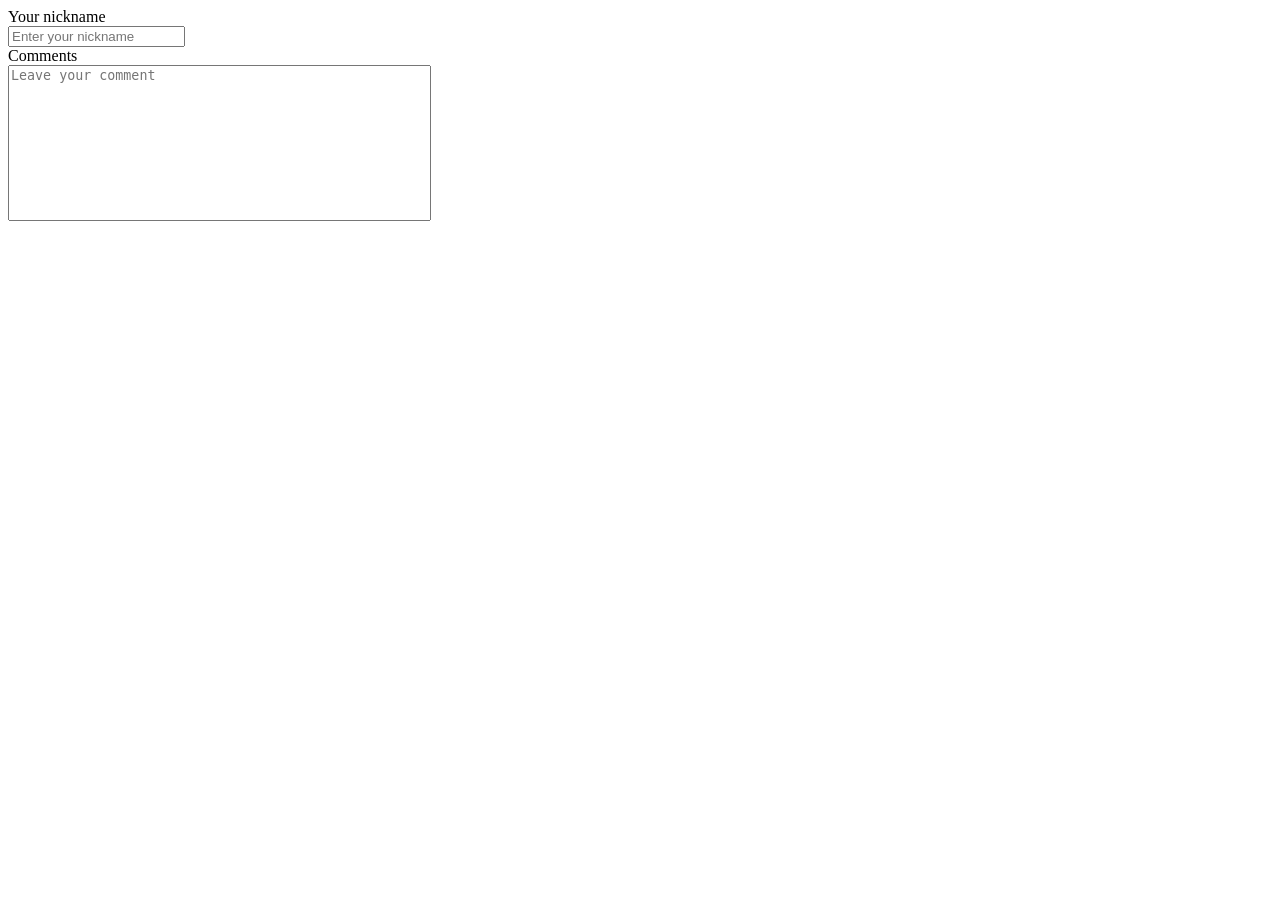
==== comments.html @ 5b9d22a7 "Form for comments" ====
<!DOCTYPE html>
<html lang="en">
<head>
	<meta charset="UTF-8">
	<title>Comments</title>
	<style>
		#comments
		{
			resize:none;
		}
	</style>
</head>
<body>
<div>
	<form action="#">
		<div id="CommentsNickname">
			<label for="Nickname">Your nickname</label><br>
			<input type="text" id="Nickname" name="nickname" placeholder="Enter your nickname">
		</div>

		<div id="CommentsText">
			<label for="comments">Comments</label><br>
			<textarea id="comments" name="comments" placeholder="Leave your comment" rows="10" cols="50"></textarea>
		</div>
	</form>
</div>
	<script>document.write('<script src="http://' + (location.host || 'localhost').split(':')[0] + ':35729/livereload.js?snipver=1"></' + 'script>')</script>
</body>
</html>
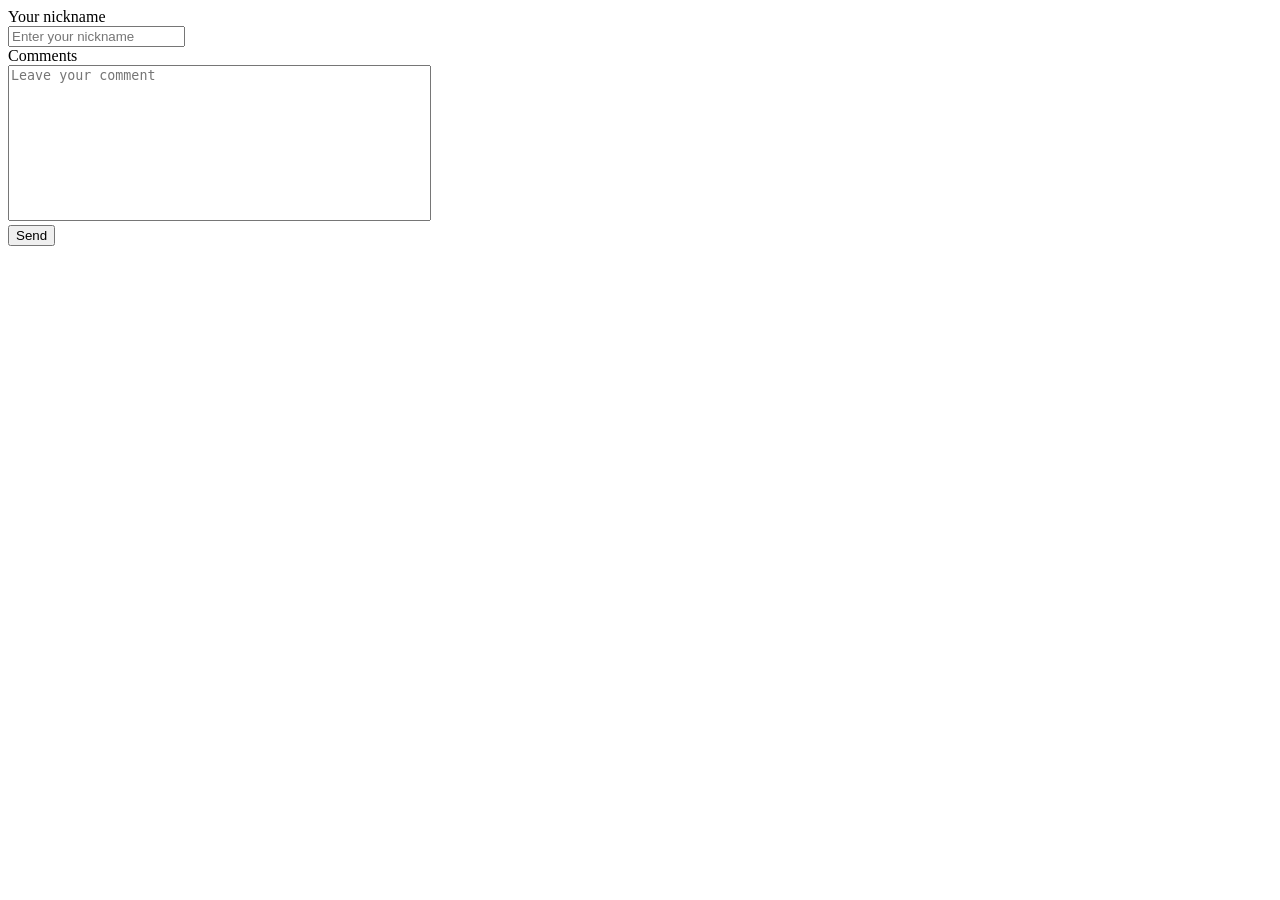
==== commit 6b2175ef: "Update comments.html" ====
--- a/comments.html
+++ b/comments.html
@@ -22,6 +22,10 @@
 			<label for="comments">Comments</label><br>
 			<textarea id="comments" name="comments" placeholder="Leave your comment" rows="10" cols="50"></textarea>
 		</div>
+
+		<div id="SubmitForComments">
+			<button type="submit" name="submit">Send</button> 
+		</div>
 	</form>
 </div>
 	<script>document.write('<script src="http://' + (location.host || 'localhost').split(':')[0] + ':35729/livereload.js?snipver=1"></' + 'script>')</script>
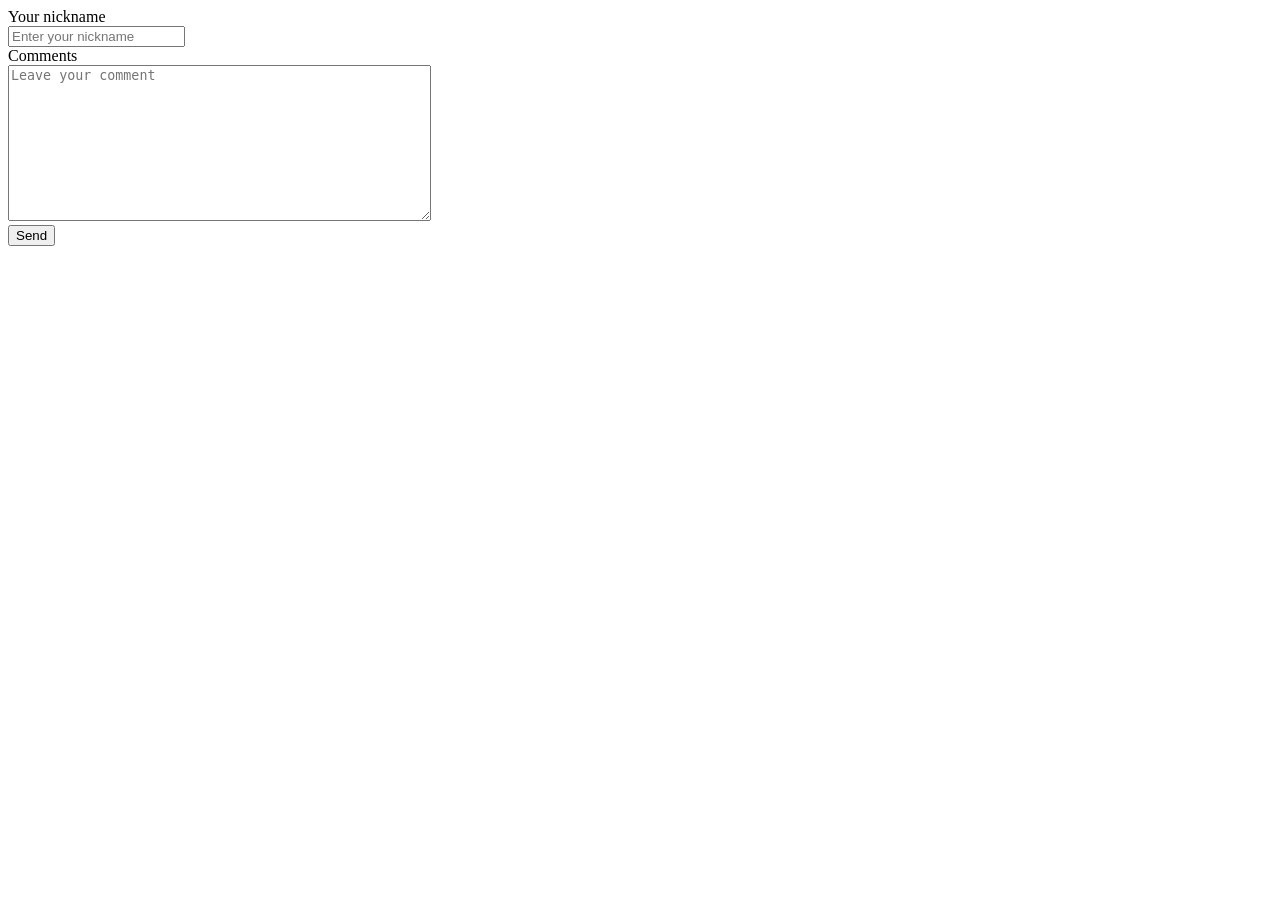
==== commit 07d8f7e9: "Обновление БД Комментарии отправялются в базу данных" ====
--- a/comments.html
+++ b/comments.html
@@ -12,22 +12,24 @@
 </head>
 <body>
 <div>
-	<form action="#">
+	<form action="reviews.php" method="post">
 		<div id="CommentsNickname">
 			<label for="Nickname">Your nickname</label><br>
 			<input type="text" id="Nickname" name="nickname" placeholder="Enter your nickname">
 		</div>
 
 		<div id="CommentsText">
-			<label for="comments">Comments</label><br>
-			<textarea id="comments" name="comments" placeholder="Leave your comment" rows="10" cols="50"></textarea>
+			<label for="review">Comments</label><br>
+			<textarea id="review" name="review" placeholder="Leave your comment" rows="10" cols="50"></textarea>
 		</div>
 
 		<div id="SubmitForComments">
-			<button type="submit" name="submit">Send</button> 
+			<button type="submit">Send</button> 
 		</div>
 	</form>
 </div>
+
+<!-- livereload -->
 	<script>document.write('<script src="http://' + (location.host || 'localhost').split(':')[0] + ':35729/livereload.js?snipver=1"></' + 'script>')</script>
 </body>
 </html>
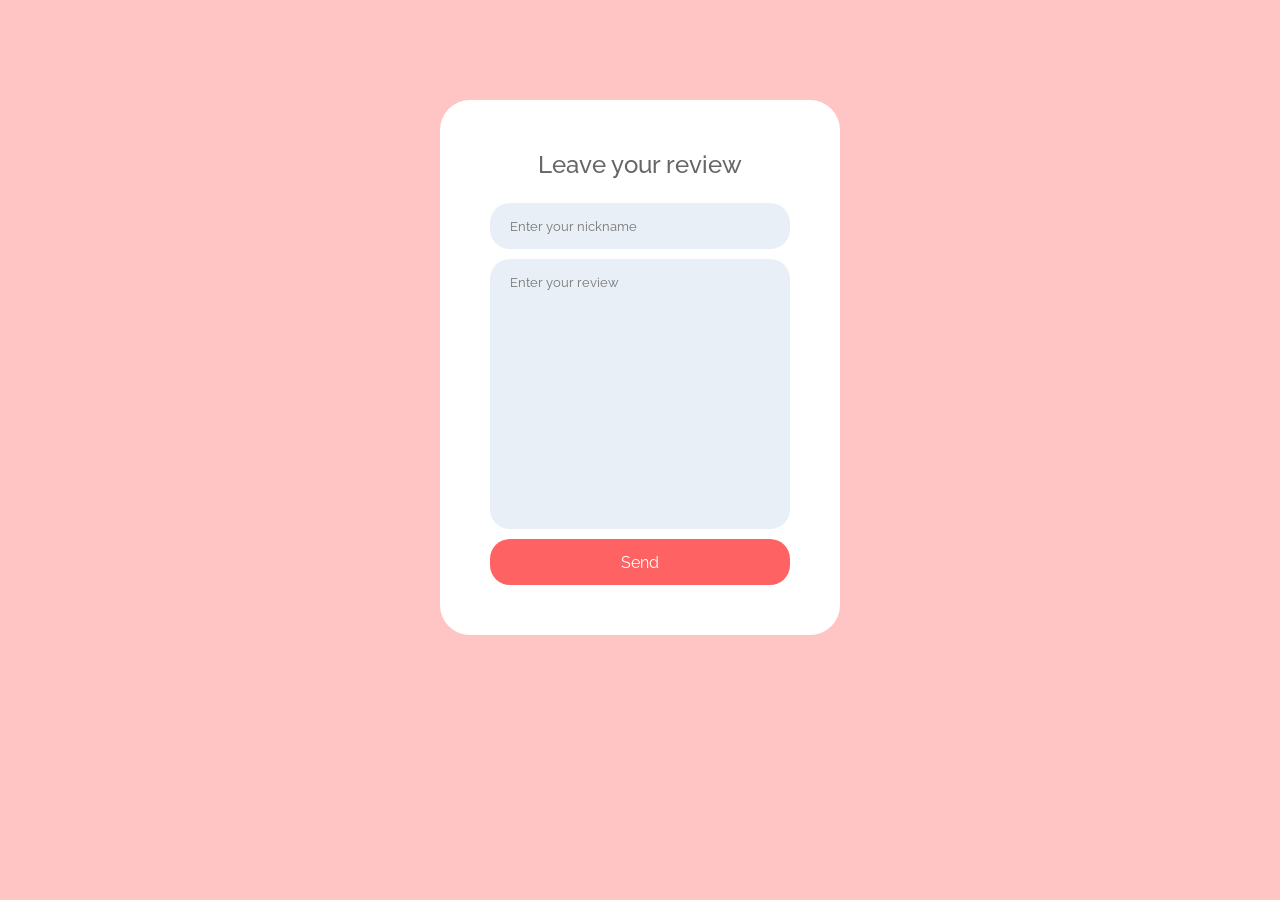
==== commit 022332fa: "Форма для отзывов Возможно есть маленькие недоработки, которые не сразу заметил, позже посмотрю" ====
--- a/comments.html
+++ b/comments.html
@@ -1,35 +1,43 @@
 <!DOCTYPE html>
 <html lang="en">
+
 <head>
-	<meta charset="UTF-8">
-	<title>Comments</title>
-	<style>
-		#comments
-		{
-			resize:none;
-		}
-	</style>
+    <meta charset="UTF-8">
+    <title>Comments</title>
+    <link rel="stylesheet" href="css/reviewsForm.css">
+    <link href="https://fonts.googleapis.com/css?family=Raleway:400,700&display=swap" rel="stylesheet">
 </head>
+
 <body>
-<div>
-	<form action="reviews.php" method="post">
-		<div id="CommentsNickname">
-			<label for="Nickname">Your nickname</label><br>
-			<input type="text" id="Nickname" name="nickname" placeholder="Enter your nickname">
-		</div>
+    <div>
+        <form action="reviews.php" method="post">
 
-		<div id="CommentsText">
-			<label for="review">Comments</label><br>
-			<textarea id="review" name="review" placeholder="Leave your comment" rows="10" cols="50"></textarea>
-		</div>
+            <div class="form__inner">
 
-		<div id="SubmitForComments">
-			<button type="submit">Send</button> 
-		</div>
-	</form>
-</div>
+                <h3>Leave your review</h3>
 
-<!-- livereload -->
-	<script>document.write('<script src="http://' + (location.host || 'localhost').split(':')[0] + ':35729/livereload.js?snipver=1"></' + 'script>')</script>
+                <div id="CommentsNickname">
+                    <input type="text" id="Nickname" name="nickname" placeholder="Enter your nickname">
+                </div>
+
+                <div id="CommentsText">
+                    <textarea id="review" name="review" placeholder="Enter your review" rows="15"></textarea>
+                </div>
+
+                <div id="SubmitForComments">
+                    <button type="submit">Send</button>
+                </div>
+
+            </div>
+
+        </form>
+    </div>
+
+    <!-- livereload -->
+    <script>
+        document.write('<script src="http://' + (location.host || 'localhost').split(':')[0] + ':35729/livereload.js?snipver=1"></' + 'script>')
+
+    </script>
 </body>
-</html>+
+</html>
--- a/css/reviewsForm.css
+++ b/css/reviewsForm.css
@@ -0,0 +1,60 @@
+* {
+    box-sizing: border-box;
+    font-family: 'Raleway', sans-serif;
+}
+
+body {
+    background: #FFC5C5;
+}
+
+form {
+    max-width: 400px;
+    margin: 100px auto 0;
+    background: white;
+    border-radius: 30px;
+}
+
+.form__inner {
+    padding: 50px;
+}
+
+input,
+textarea {
+    display: block;
+    width: 100%;
+    padding: 15px 20px;
+    margin-bottom: 10px;
+    background: #E9EFF6;
+    border-width: 0;
+    border-radius: 20px;
+}
+
+button {
+    background-color: #FF6262;
+    border: none;
+    color: white;
+    text-align: center;
+    text-decoration: none;
+    display: block;
+    width: 100%;
+    height: 46px;
+    font-size: 16px;
+    border-radius: 20px;
+}
+
+input:focus,
+textarea:focus {
+    outline: 0;
+}
+
+textarea {
+    resize: none;
+}
+
+h3 {
+    text-align: center;
+    margin-top: 0;
+    font-weight: 500;
+    font-size: 24px;
+    color: #666;
+}
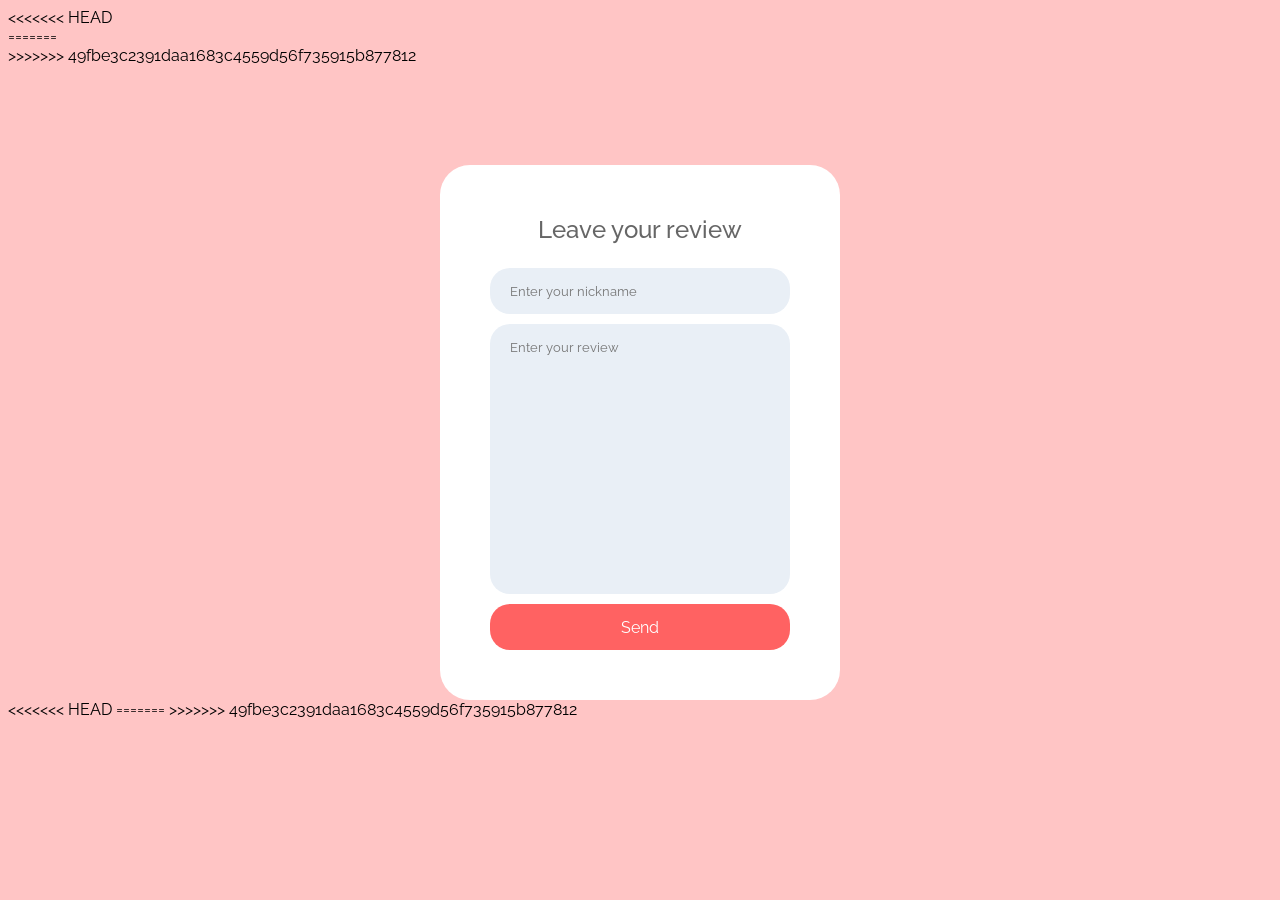
==== commit d870f3aa: "Сделал одну форму и подкорректировал другую" ====
--- a/comments.html
+++ b/comments.html
@@ -9,7 +9,11 @@
 </head>
 
 <body>
+<<<<<<< HEAD
+    <div class="form">
+=======
     <div>
+>>>>>>> 49fbe3c2391daa1683c4559d56f735915b877812
         <form action="reviews.php" method="post">
 
             <div class="form__inner">
@@ -33,11 +37,14 @@
         </form>
     </div>
 
+<<<<<<< HEAD
+=======
     <!-- livereload -->
     <script>
         document.write('<script src="http://' + (location.host || 'localhost').split(':')[0] + ':35729/livereload.js?snipver=1"></' + 'script>')
 
     </script>
+>>>>>>> 49fbe3c2391daa1683c4559d56f735915b877812
 </body>
 
 </html>
--- a/css/reviewsForm.css
+++ b/css/reviewsForm.css
@@ -40,6 +40,10 @@
     height: 46px;
     font-size: 16px;
     border-radius: 20px;
+<<<<<<< HEAD
+    cursor: pointer;
+=======
+>>>>>>> 49fbe3c2391daa1683c4559d56f735915b877812
 }
 
 input:focus,
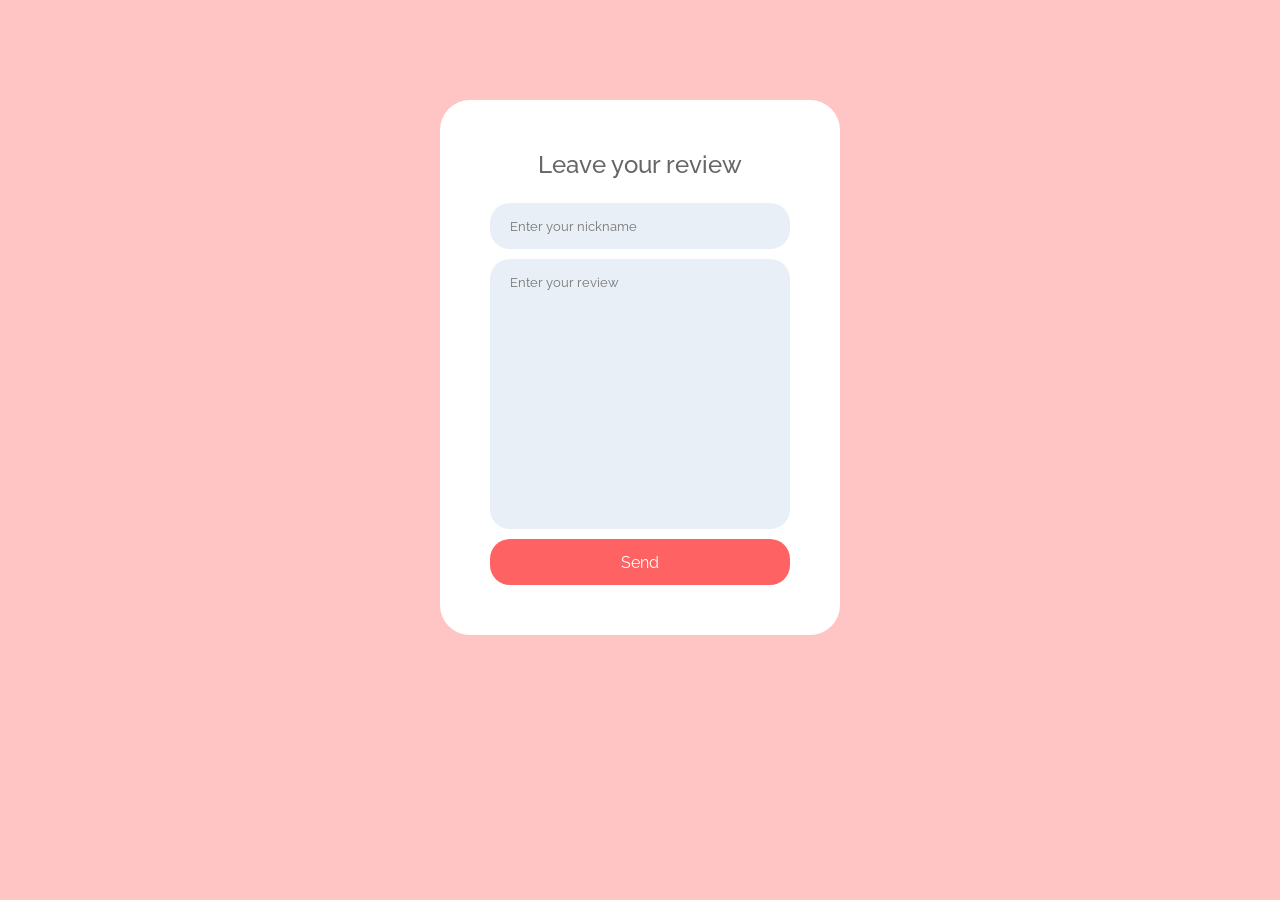
==== commit 609e512e: "Багфикс" ====
--- a/comments.html
+++ b/comments.html
@@ -9,42 +9,32 @@
 </head>
 
 <body>
-<<<<<<< HEAD
+
     <div class="form">
-=======
-    <div>
->>>>>>> 49fbe3c2391daa1683c4559d56f735915b877812
-        <form action="reviews.php" method="post">
 
-            <div class="form__inner">
+            <form action="reviews.php" method="post">
 
-                <h3>Leave your review</h3>
+                <div class="form__inner">
 
-                <div id="CommentsNickname">
-                    <input type="text" id="Nickname" name="nickname" placeholder="Enter your nickname">
+                    <h3>Leave your review</h3>
+
+                    <div id="CommentsNickname">
+                        <input type="text" id="Nickname" name="nickname" placeholder="Enter your nickname">
+                    </div>
+
+                    <div id="CommentsText">
+                        <textarea id="review" name="review" placeholder="Enter your review" rows="15"></textarea>
+                    </div>
+
+                    <div id="SubmitForComments">
+                        <button type="submit">Send</button>
+                    </div>
+
                 </div>
 
-                <div id="CommentsText">
-                    <textarea id="review" name="review" placeholder="Enter your review" rows="15"></textarea>
-                </div>
+            </form>
+        </div>
 
-                <div id="SubmitForComments">
-                    <button type="submit">Send</button>
-                </div>
-
-            </div>
-
-        </form>
-    </div>
-
-<<<<<<< HEAD
-=======
-    <!-- livereload -->
-    <script>
-        document.write('<script src="http://' + (location.host || 'localhost').split(':')[0] + ':35729/livereload.js?snipver=1"></' + 'script>')
-
-    </script>
->>>>>>> 49fbe3c2391daa1683c4559d56f735915b877812
 </body>
 
 </html>
--- a/css/reviewsForm.css
+++ b/css/reviewsForm.css
@@ -40,10 +40,7 @@
     height: 46px;
     font-size: 16px;
     border-radius: 20px;
-<<<<<<< HEAD
     cursor: pointer;
-=======
->>>>>>> 49fbe3c2391daa1683c4559d56f735915b877812
 }
 
 input:focus,
